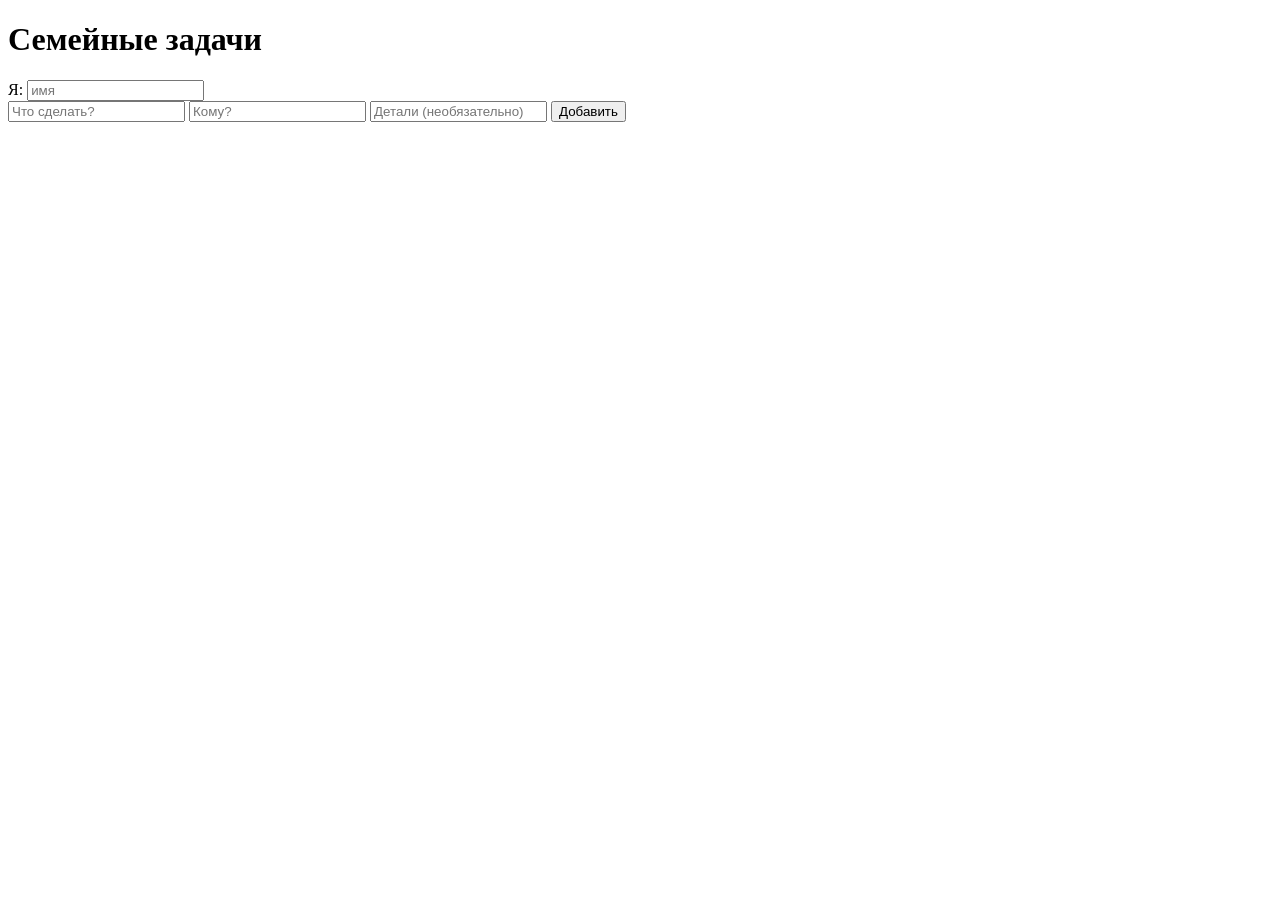
==== cmd/server/web/index.html @ 54717078 "working app js ui" ====
<!doctype html>
<html lang="ru">
<head>
  <meta charset="utf-8">
  <meta name="viewport" content="width=device-width, initial-scale=1, viewport-fit=cover">
  <meta name="theme-color" content="#ffffff">
  <title>Семейные задачи</title>
  <link rel="stylesheet" href="/style.css">
</head>
<body>
  <header>
    <h1>Семейные задачи</h1>
    <label class="me">
      Я:
      <input id="me" placeholder="имя" autocomplete="name" maxlength="60">
    </label>
  </header>

  <main>
    <form id="add-form">
      <input id="title" placeholder="Что сделать?" required maxlength="200">
      <input id="assignee" placeholder="Кому?" required maxlength="100">
      <input id="description" placeholder="Детали (необязательно)" maxlength="500">
      <button type="submit">Добавить</button>
    </form>

    <section id="tasks"></section>
    <p id="empty" hidden>Пока задач нет.</p>
  </main>

  <div id="toast" hidden></div>
  <script src="/app.js" defer></script>
</body>
</html>
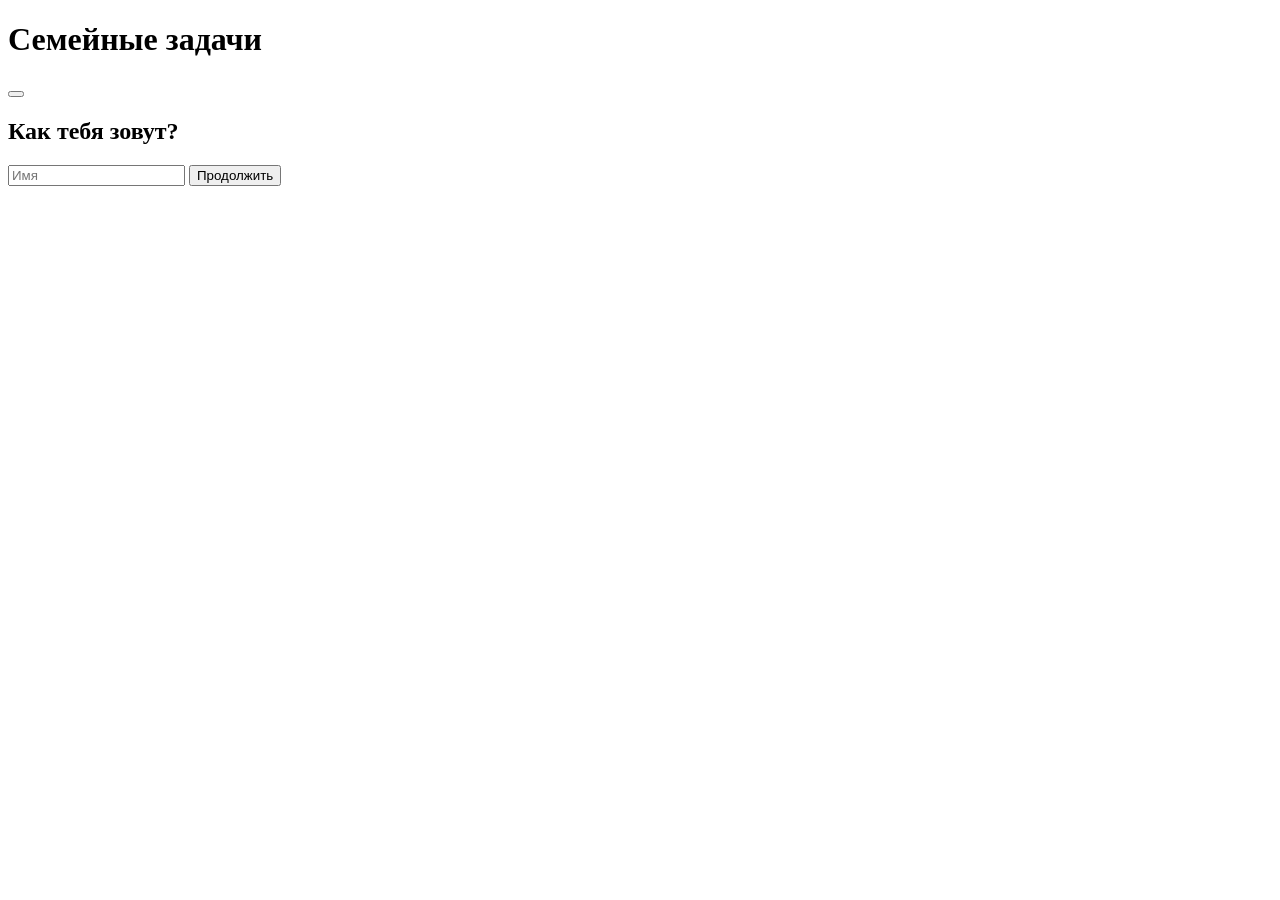
==== commit 0595f6e4: "web ui fixed colors families" ====
--- a/cmd/server/web/index.html
+++ b/cmd/server/web/index.html
@@ -10,25 +10,84 @@
 <body>
   <header>
     <h1>Семейные задачи</h1>
-    <label class="me">
-      Я:
-      <input id="me" placeholder="имя" autocomplete="name" maxlength="60">
-    </label>
+    <div class="who">
+      <button id="who-avatar" type="button" title="Сменить цвет">
+        <span id="who-avatar-letter"></span>
+      </button>
+      <span id="who-name"></span>
+      <button id="who-logout" type="button" hidden title="Сменить имя">×</button>
+    </div>
   </header>
 
   <main>
-    <form id="add-form">
-      <input id="title" placeholder="Что сделать?" required maxlength="200">
-      <input id="assignee" placeholder="Кому?" required maxlength="100">
-      <input id="description" placeholder="Детали (необязательно)" maxlength="500">
-      <button type="submit">Добавить</button>
-    </form>
+    <!-- Семья -->
+    <section id="family-box" hidden>
+      <div class="family-head">
+        <span id="family-name"></span>
+        <span class="chip muted">код: <b id="family-code"></b></span>
+      </div>
+      <div id="family-members" class="task-meta"></div>
+    </section>
 
-    <section id="tasks"></section>
-    <p id="empty" hidden>Пока задач нет.</p>
+    <!-- Нет семьи: создать / присоединиться -->
+    <section id="family-gate" hidden>
+      <div class="card">
+        <h2>Создать семью</h2>
+        <form id="family-create-form">
+          <input id="family-name-input"
+                 placeholder="Название (например, «Наши дела»)"
+                 maxlength="80" required>
+          <button type="submit">Создать</button>
+        </form>
+      </div>
+      <div class="card">
+        <h2>Присоединиться</h2>
+        <form id="family-join-form">
+          <input id="family-code-input"
+                 placeholder="Код приглашения"
+                 maxlength="16" required>
+          <button type="submit">Войти</button>
+        </form>
+      </div>
+    </section>
+
+    <!-- Задачи -->
+    <div id="tasks-area" hidden>
+      <form id="add-form">
+        <input id="title"
+               placeholder="Что сделать?"
+               required maxlength="200">
+        <select id="assignee" required></select>
+        <input id="description"
+               placeholder="Детали (необязательно)"
+               maxlength="500">
+        <button type="submit">Добавить</button>
+      </form>
+
+      <section id="tasks"></section>
+      <p id="empty" hidden>Пока задач нет.</p>
+    </div>
   </main>
 
+  <!-- Модалка "Как тебя зовут?" -->
+  <div id="name-modal">
+    <form id="name-form">
+      <h2>Как тебя зовут?</h2>
+      <input id="name-input"
+             placeholder="Имя"
+             maxlength="60"
+             autocomplete="name"
+             required>
+      <button type="submit">Продолжить</button>
+    </form>
+  </div>
+
+  <!-- Палитра цветов (скрыта, показывается по клику на аватарку) -->
+  <div id="color-picker" hidden>
+    <div id="color-grid"></div>
+  </div>
+
   <div id="toast" hidden></div>
-  <script src="/app.js" defer></script>
+  <script type="module" src="/js/main.js"></script>
 </body>
 </html>
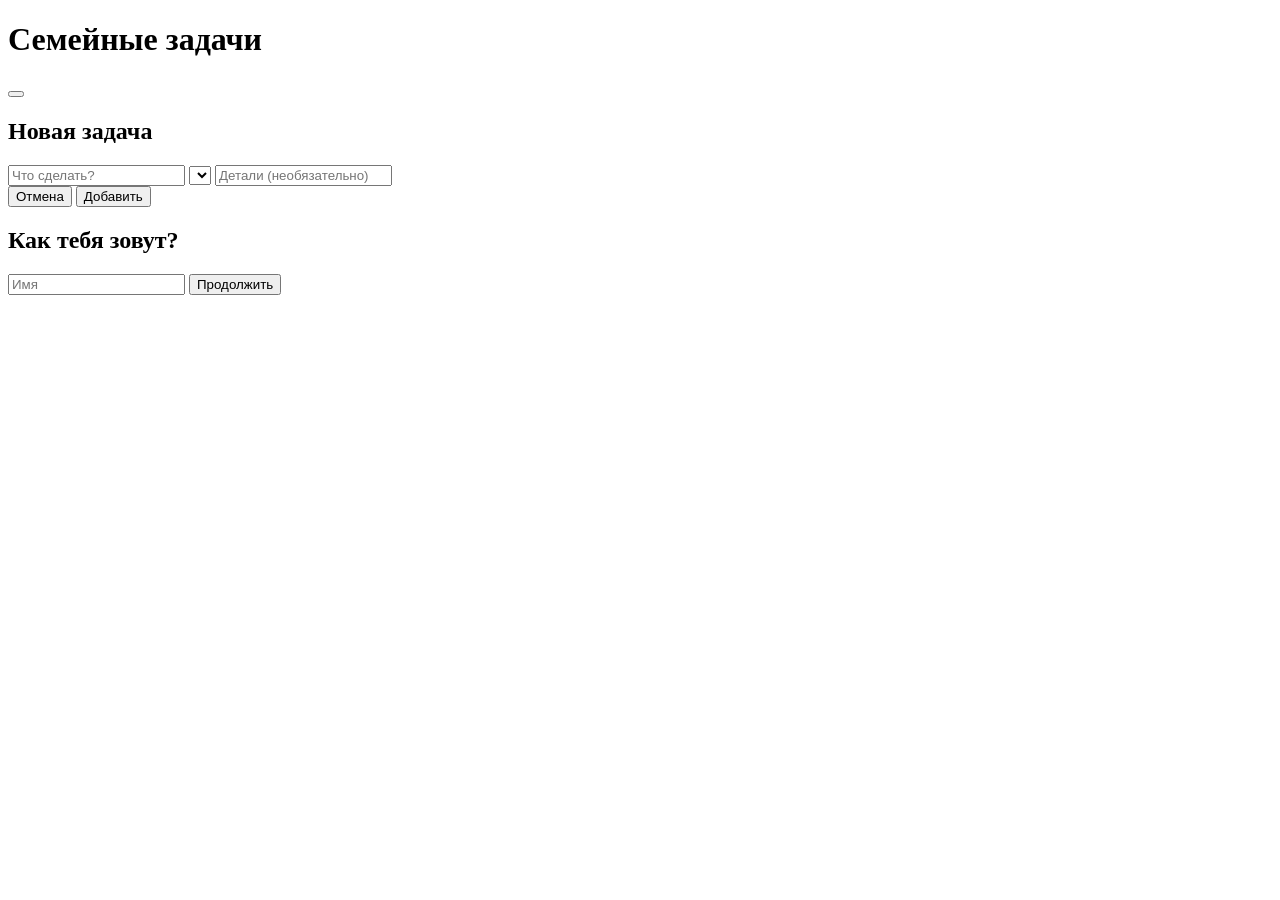
==== commit 7739298a: "add button" ====
--- a/cmd/server/web/index.html
+++ b/cmd/server/web/index.html
@@ -20,7 +20,6 @@
   </header>
 
   <main>
-    <!-- Семья -->
     <section id="family-box" hidden>
       <div class="family-head">
         <span id="family-name"></span>
@@ -29,7 +28,6 @@
       <div id="family-members" class="task-meta"></div>
     </section>
 
-    <!-- Нет семьи: создать / присоединиться -->
     <section id="family-gate" hidden>
       <div class="card">
         <h2>Создать семью</h2>
@@ -51,25 +49,34 @@
       </div>
     </section>
 
-    <!-- Задачи -->
     <div id="tasks-area" hidden>
-      <form id="add-form">
-        <input id="title"
-               placeholder="Что сделать?"
-               required maxlength="200">
-        <select id="assignee" required></select>
-        <input id="description"
-               placeholder="Детали (необязательно)"
-               maxlength="500">
-        <button type="submit">Добавить</button>
-      </form>
-
       <section id="tasks"></section>
       <p id="empty" hidden>Пока задач нет.</p>
     </div>
   </main>
 
-  <!-- Модалка "Как тебя зовут?" -->
+  <!-- Плавающая кнопка добавления -->
+  <button id="add-task-fab" type="button" title="Добавить задачу" hidden>+</button>
+
+  <!-- Модалка добавления задачи -->
+  <div id="add-task-modal">
+    <form id="add-form">
+      <h2>Новая задача</h2>
+      <input id="title"
+             placeholder="Что сделать?"
+             required maxlength="200">
+      <select id="assignee" required></select>
+      <input id="description"
+             placeholder="Детали (необязательно)"
+             maxlength="500">
+      <div class="modal-actions">
+        <button type="button" id="add-task-cancel">Отмена</button>
+        <button type="submit">Добавить</button>
+      </div>
+    </form>
+  </div>
+
+  <!-- Модалка имени -->
   <div id="name-modal">
     <form id="name-form">
       <h2>Как тебя зовут?</h2>
@@ -82,7 +89,7 @@
     </form>
   </div>
 
-  <!-- Палитра цветов (скрыта, показывается по клику на аватарку) -->
+  <!-- Палитра -->
   <div id="color-picker" hidden>
     <div id="color-grid"></div>
   </div>
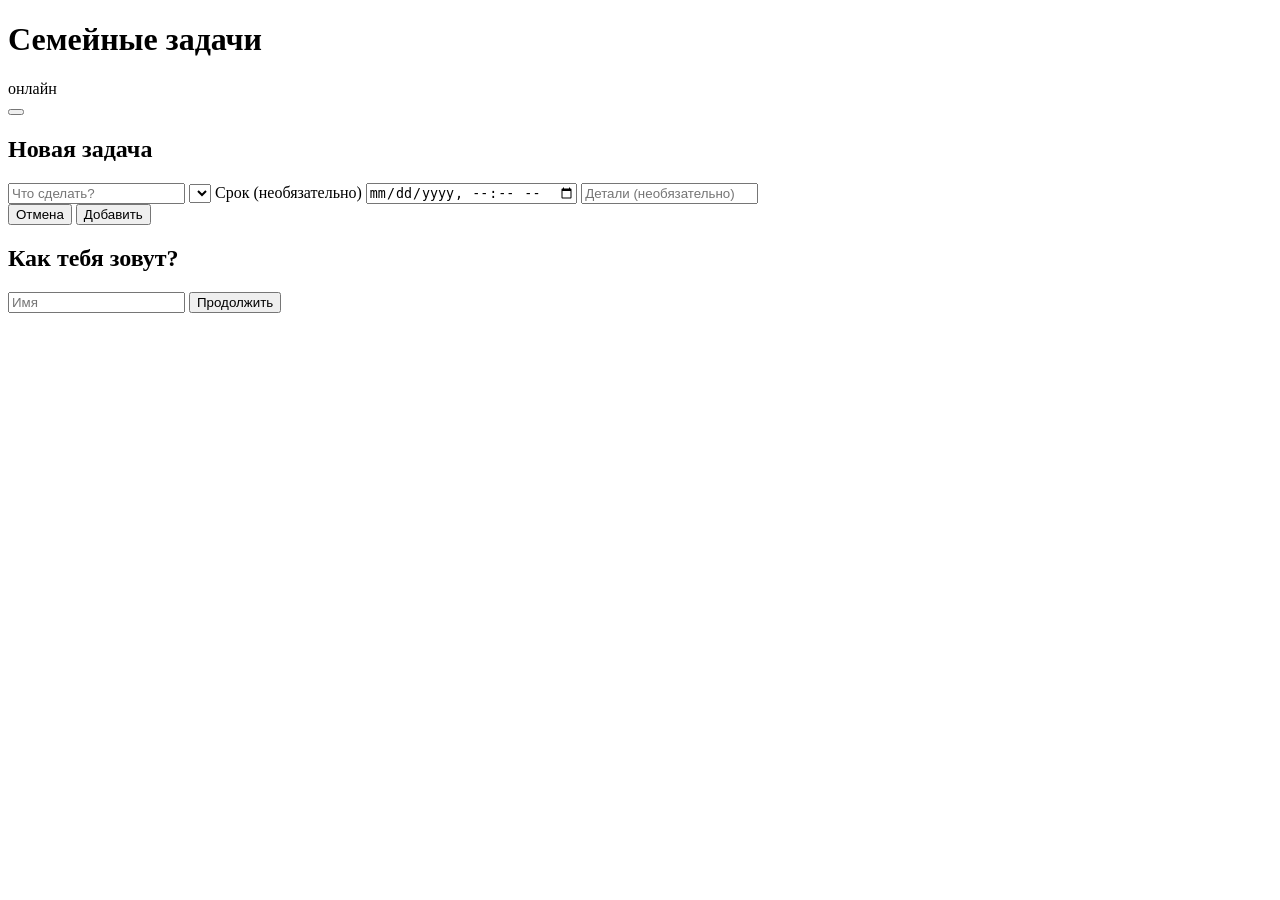
==== commit 12fcc4f2: "feat(roles): owner/member permissions, member management, invite rotation" ====
--- a/cmd/server/web/index.html
+++ b/cmd/server/web/index.html
@@ -9,7 +9,13 @@
 </head>
 <body>
   <header>
-    <h1>Семейные задачи</h1>
+    <div class="brand">
+      <h1>Семейные задачи</h1>
+      <span id="conn-badge" class="conn conn-online" title="Связь с сервером">
+        <span class="conn-dot"></span>
+        <span id="conn-text">онлайн</span>
+      </span>
+    </div>
     <div class="who">
       <button id="who-avatar" type="button" title="Сменить цвет">
         <span id="who-avatar-letter"></span>
@@ -20,14 +26,18 @@
   </header>
 
   <main>
+    <!-- Семья: название, код приглашения, участники -->
     <section id="family-box" hidden>
       <div class="family-head">
         <span id="family-name"></span>
-        <span class="chip muted">код: <b id="family-code"></b></span>
+        <div class="family-code-block">
+          <span class="chip muted">код: <b id="family-code"></b></span>
+          <button id="family-regen" type="button" hidden title="Перевыпустить код">↻</button>
+        </div>
       </div>
       <div id="family-members" class="task-meta"></div>
     </section>
-
+    <!-- Нет семьи: создать / присоединиться -->
     <section id="family-gate" hidden>
       <div class="card">
         <h2>Создать семью</h2>
@@ -49,26 +59,47 @@
       </div>
     </section>
 
+    <!-- Список задач -->
     <div id="tasks-area" hidden>
+      <div class="toolbar">
+        <div class="segmented" id="task-filter">
+          <button type="button" data-filter="all" class="active">Все</button>
+          <button type="button" data-filter="active">Активные</button>
+        </div>
+        <select id="task-sort">
+          <option value="newest">Новые → старые</option>
+          <option value="oldest">Старые → новые</option>
+        </select>
+      </div>
+
       <section id="tasks"></section>
       <p id="empty" hidden>Пока задач нет.</p>
     </div>
   </main>
 
-  <!-- Плавающая кнопка добавления -->
+  <!-- Плавающая кнопка добавления задачи -->
   <button id="add-task-fab" type="button" title="Добавить задачу" hidden>+</button>
 
   <!-- Модалка добавления задачи -->
   <div id="add-task-modal">
     <form id="add-form">
       <h2>Новая задача</h2>
+
       <input id="title"
              placeholder="Что сделать?"
              required maxlength="200">
+
       <select id="assignee" required></select>
+
+      <label class="field">
+        <span class="field-label">Срок (необязательно)</span>
+        <input id="due" type="datetime-local">
+      </label>
+
       <input id="description"
              placeholder="Детали (необязательно)"
              maxlength="500">
+
       <div class="modal-actions">
         <button type="button" id="add-task-cancel">Отмена</button>
         <button type="submit">Добавить</button>
@@ -89,12 +120,13 @@
     </form>
   </div>
 
-  <!-- Палитра -->
+  <!-- Палитра цветов -->
   <div id="color-picker" hidden>
     <div id="color-grid"></div>
   </div>
 
   <div id="toast" hidden></div>
+
   <script type="module" src="/js/main.js"></script>
 </body>
 </html>
